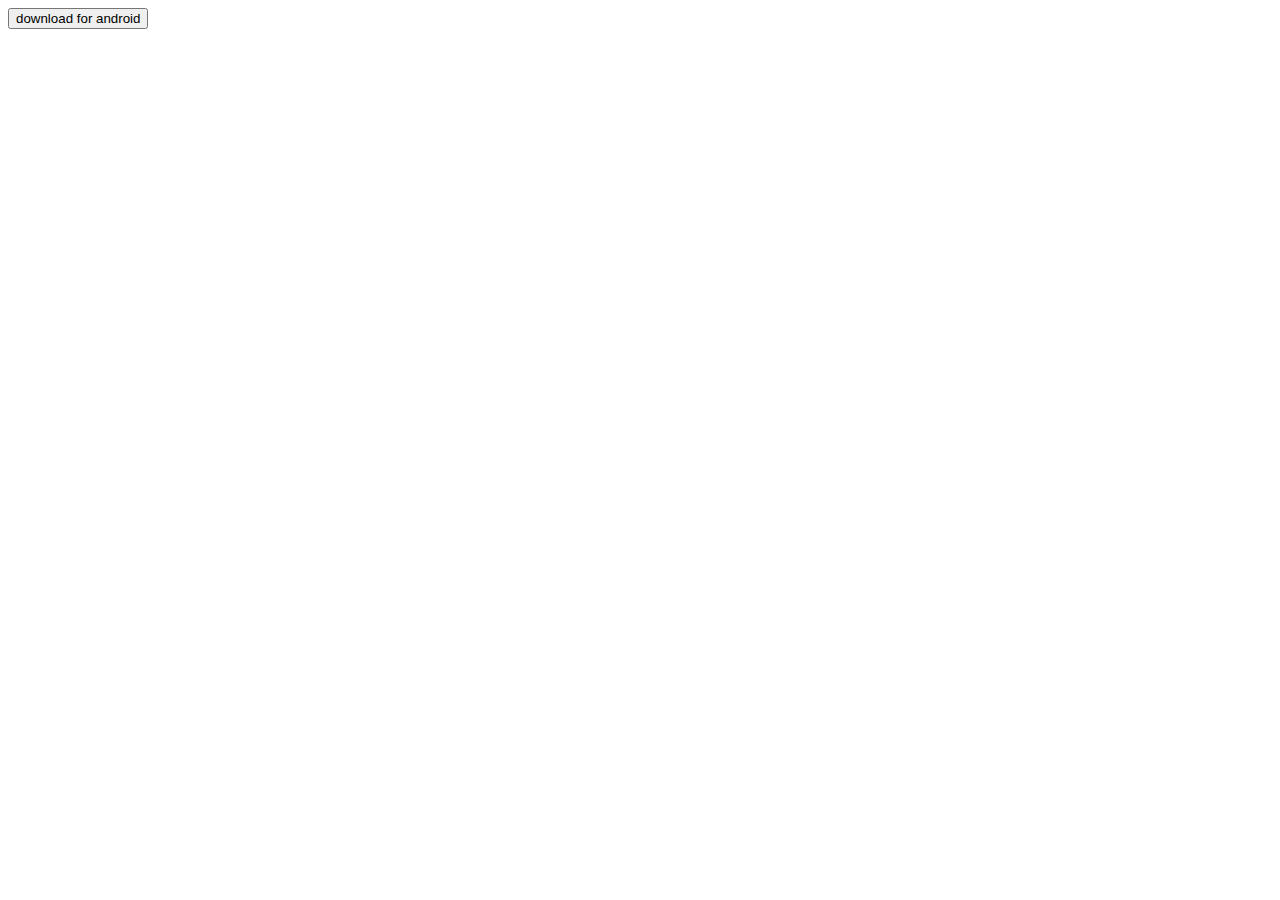
==== app/index.html @ 5b7e8a20 "Upen phone menu" ====
<!DOCTYPE html>
<html lang="en">
<head>
    <meta charset="UTF-8">
    <meta name="viewport" content="width=device-width, initial-scale=1.0">
    <title>app</title>
</head>
<body>
    <button>
        download for android
    </button>
</body>
</html>
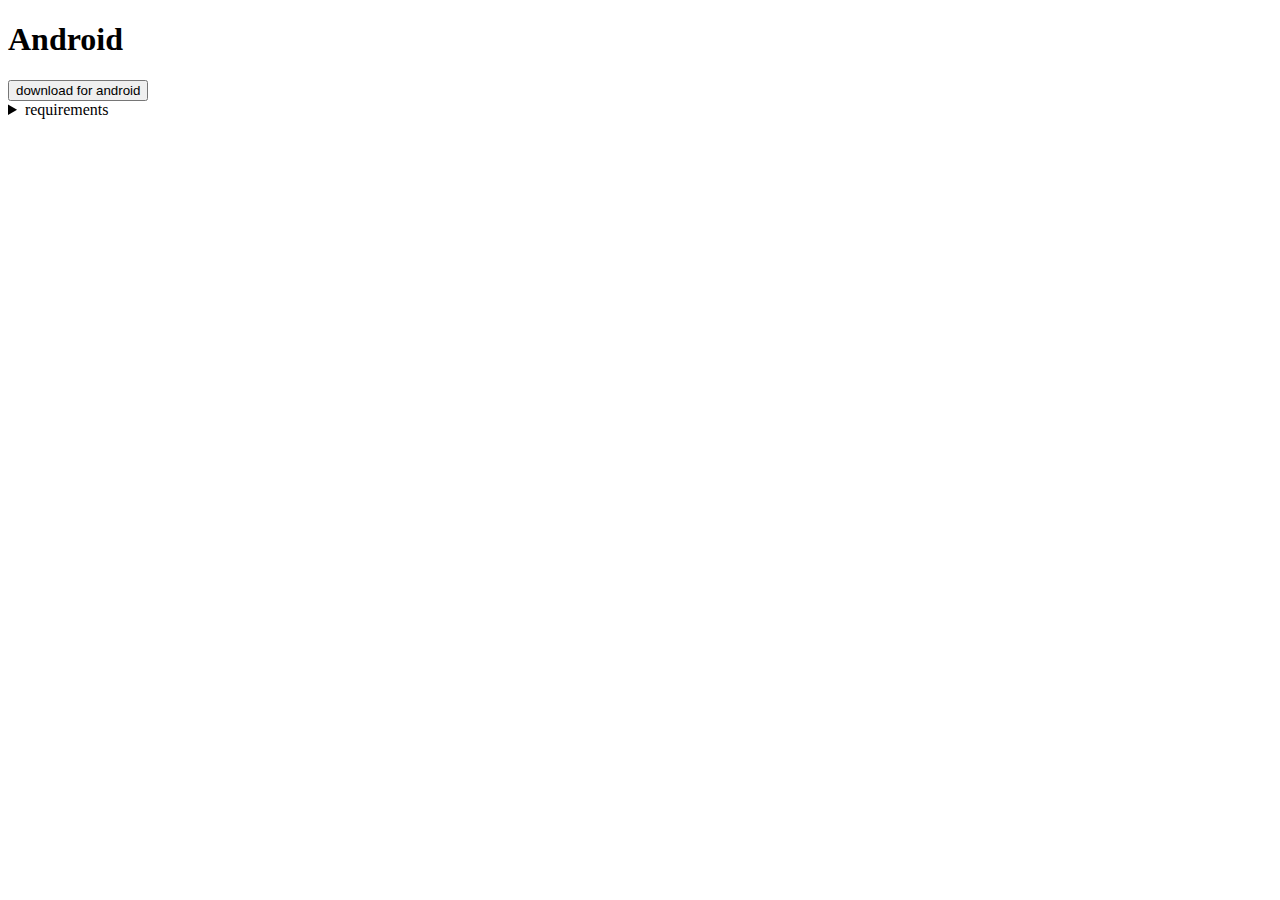
==== commit 45b9742a: "requirements" ====
--- a/app/index.html
+++ b/app/index.html
@@ -6,8 +6,13 @@
     <title>app</title>
 </head>
 <body>
-    <button>
-        download for android
-    </button>
+    <h1>Android</h1>
+    <button>download for android</button>
+    <details>
+        <summary>requirements</summary>
+        <ul>
+            <li>android 9.0 or higher</li>
+        </ul>
+    </details>
 </body>
 </html>